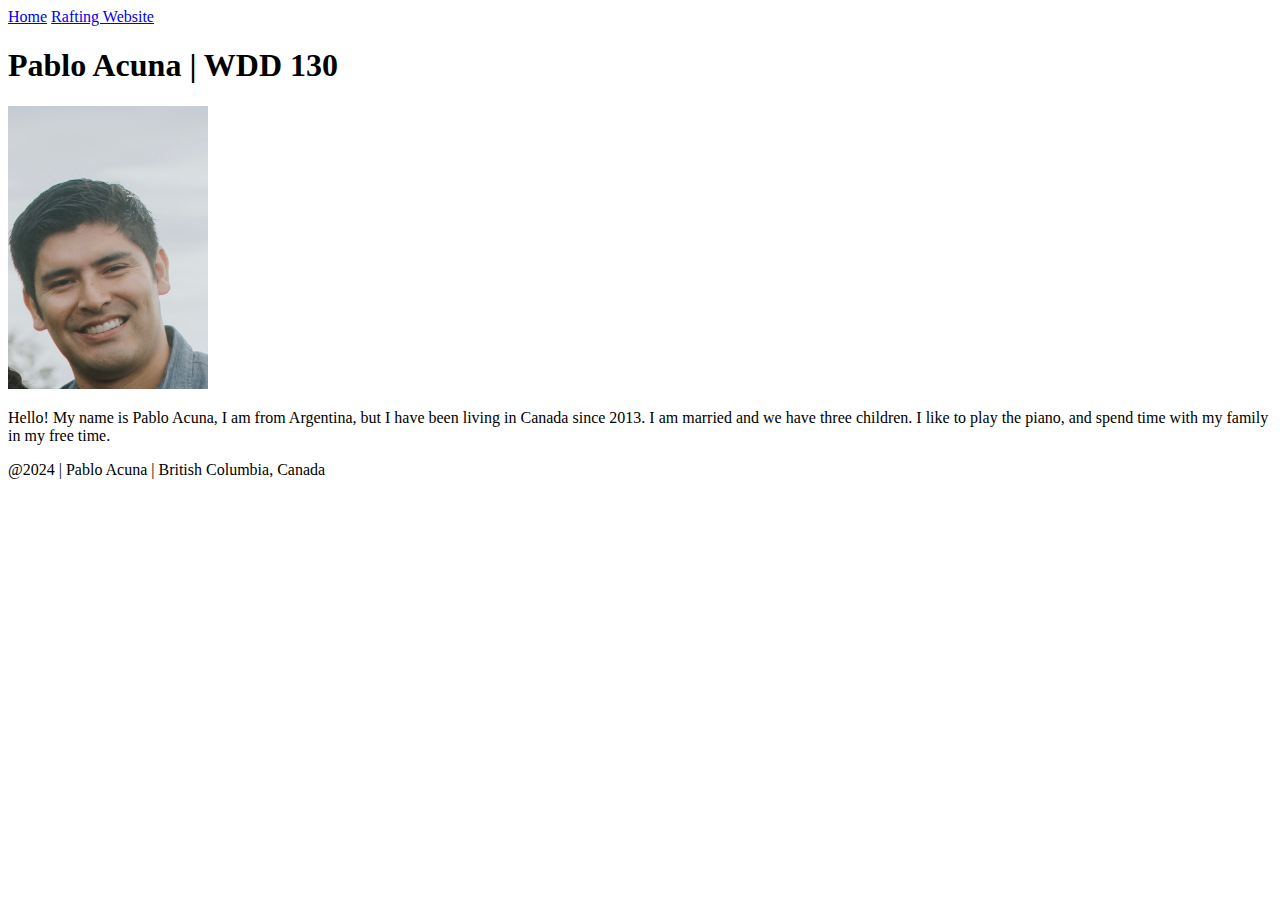
==== index.html @ 0d32b97b "first commit" ====
<!DOCTYPE html>
<html lang="en-US">
    <head>
     <meta charset="utf-8">
     <meta name="viewport" content="width=devide-width,initial-scale=1.0">
     <title>Pablo Acuna  | WDD 130</title>
    </head>
    <body>
        <header>
            <nav>
                <a href="#">Home</a>
                <a href="wwr/">Rafting Website</a>
            </nav>
        </header>
        <main>
            <h1>Pablo Acuna  | WDD 130</h1>
            <img src="images/profile.jpg" alt="Hello my name is Pablo Acuna " width="200">
            <p>Hello! My name is Pablo Acuna, I am from Argentina, but I have been living in Canada since 2013. I am married and we have three children. I like to play the piano, and spend time with my family in my free time.</p>
        </main>
        <footer>
            <p>@2024 | Pablo Acuna | British Columbia, Canada</p>
        </footer>
    </body>
    </html>
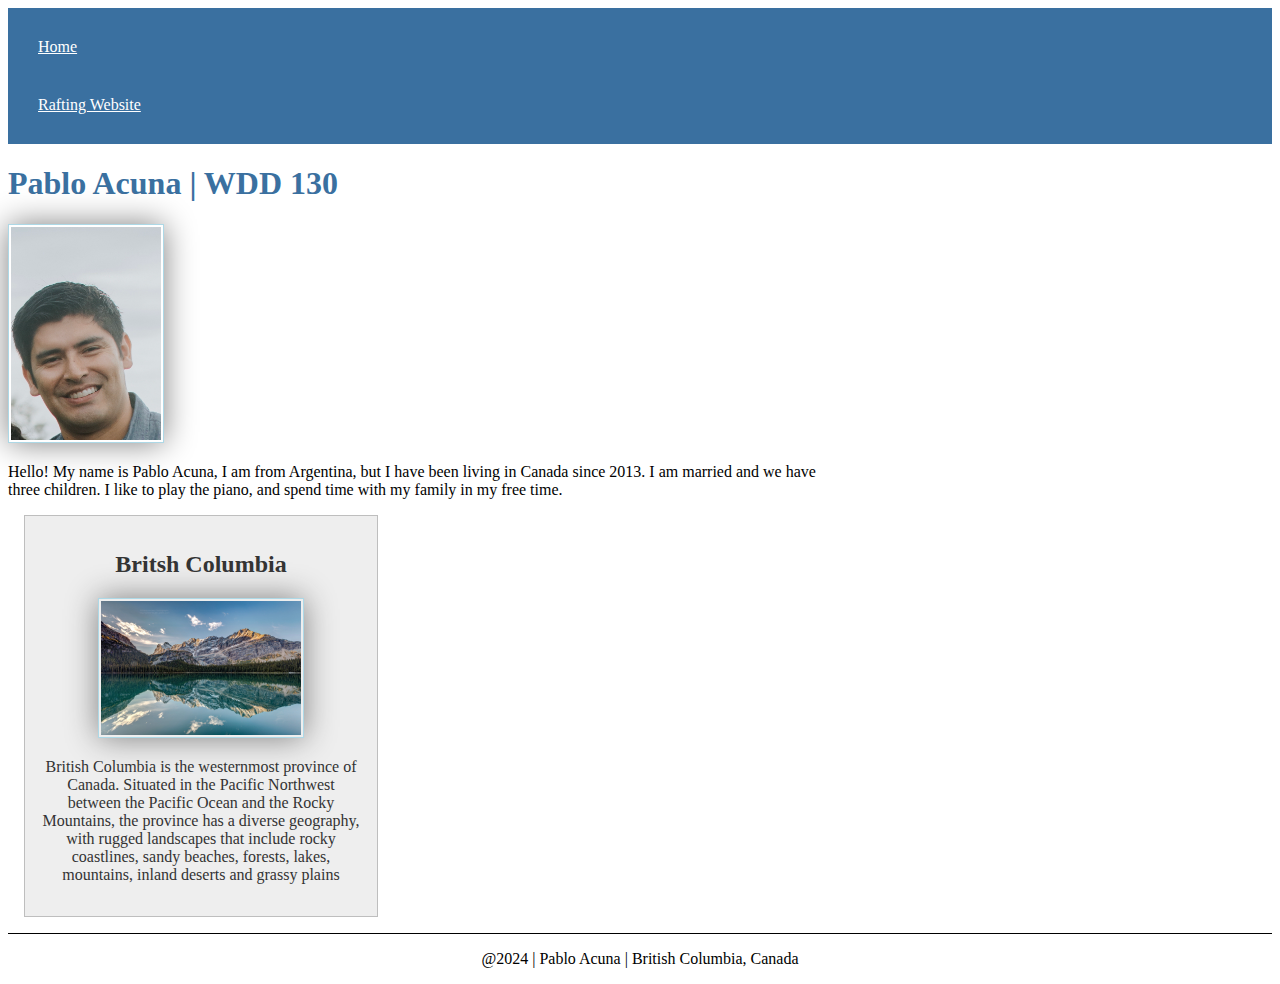
==== commit af3e6815: "Week 2 activities" ====
--- a/index.html
+++ b/index.html
@@ -3,7 +3,14 @@
     <head>
      <meta charset="utf-8">
      <meta name="viewport" content="width=devide-width,initial-scale=1.0">
+     <link rel= "stylesheet" href ="styles/styles.css">
+
+
      <title>Pablo Acuna  | WDD 130</title>
+     <meta name="description" content="The purpose of this page is to report my activities and to check my progress in the course">
+     <meta name="author" content="Pablo Acuna">
+     
+
     </head>
     <body>
         <header>
@@ -14,8 +21,15 @@
         </header>
         <main>
             <h1>Pablo Acuna  | WDD 130</h1>
-            <img src="images/profile.jpg" alt="Hello my name is Pablo Acuna " width="200">
+            <img src="images/profile.jpg" alt="Hello my name is Pablo Acuna " width ="200">
             <p>Hello! My name is Pablo Acuna, I am from Argentina, but I have been living in Canada since 2013. I am married and we have three children. I like to play the piano, and spend time with my family in my free time.</p>
+
+            <aside>
+                <h2>Britsh Columbia</h2>
+                <img src = "images/bc.jpg" alt ="landscape">
+                <p>British Columbia is the westernmost province of Canada. Situated in the Pacific Northwest between the Pacific Ocean and the Rocky Mountains, the province has a diverse geography, with rugged landscapes that include rocky coastlines, sandy beaches, forests, lakes, mountains, inland deserts and grassy plains</p>
+            </aside>
+
         </main>
         <footer>
             <p>@2024 | Pablo Acuna | British Columbia, Canada</p>
--- a/styles/styles.css
+++ b/styles/styles.css
@@ -0,0 +1,62 @@
+nav {
+background-color: rgb(58, 112, 160);
+padding: 10px;
+
+}
+
+nav a {
+    color:white;
+    display:block;
+    padding: 20px;
+
+}
+
+h1 {
+    color: rgb(58, 112, 160);
+}
+
+img {
+    width:150px;
+    height:auto;
+    border: 1px solid black;
+    padding: 2px;
+    box-shadow: 0 0 30px gray;
+}
+
+p {
+    padding: 0;
+}
+
+main {
+    max-width: 840px;
+}
+
+main img{
+    width:150px;
+    height: auto;
+    border: 1px solid lightblue;
+    padding: 2px;
+    box-shadow: 0 0 30px gray;
+
+}
+
+aside {
+    width: 20rem;
+    margin: 1rem;
+    border: 1px solid rgb(0 0 0 /0.2); /* 1 */
+    padding: 1rem;
+    background-color: #eee;
+    color: #333;
+    text-align: center;
+}
+
+aside img{
+    width: 200px;
+    height: auto;
+}
+
+footer{
+    margin-top:15px;
+    border-top: 1px solid #000;
+    text-align: center;
+}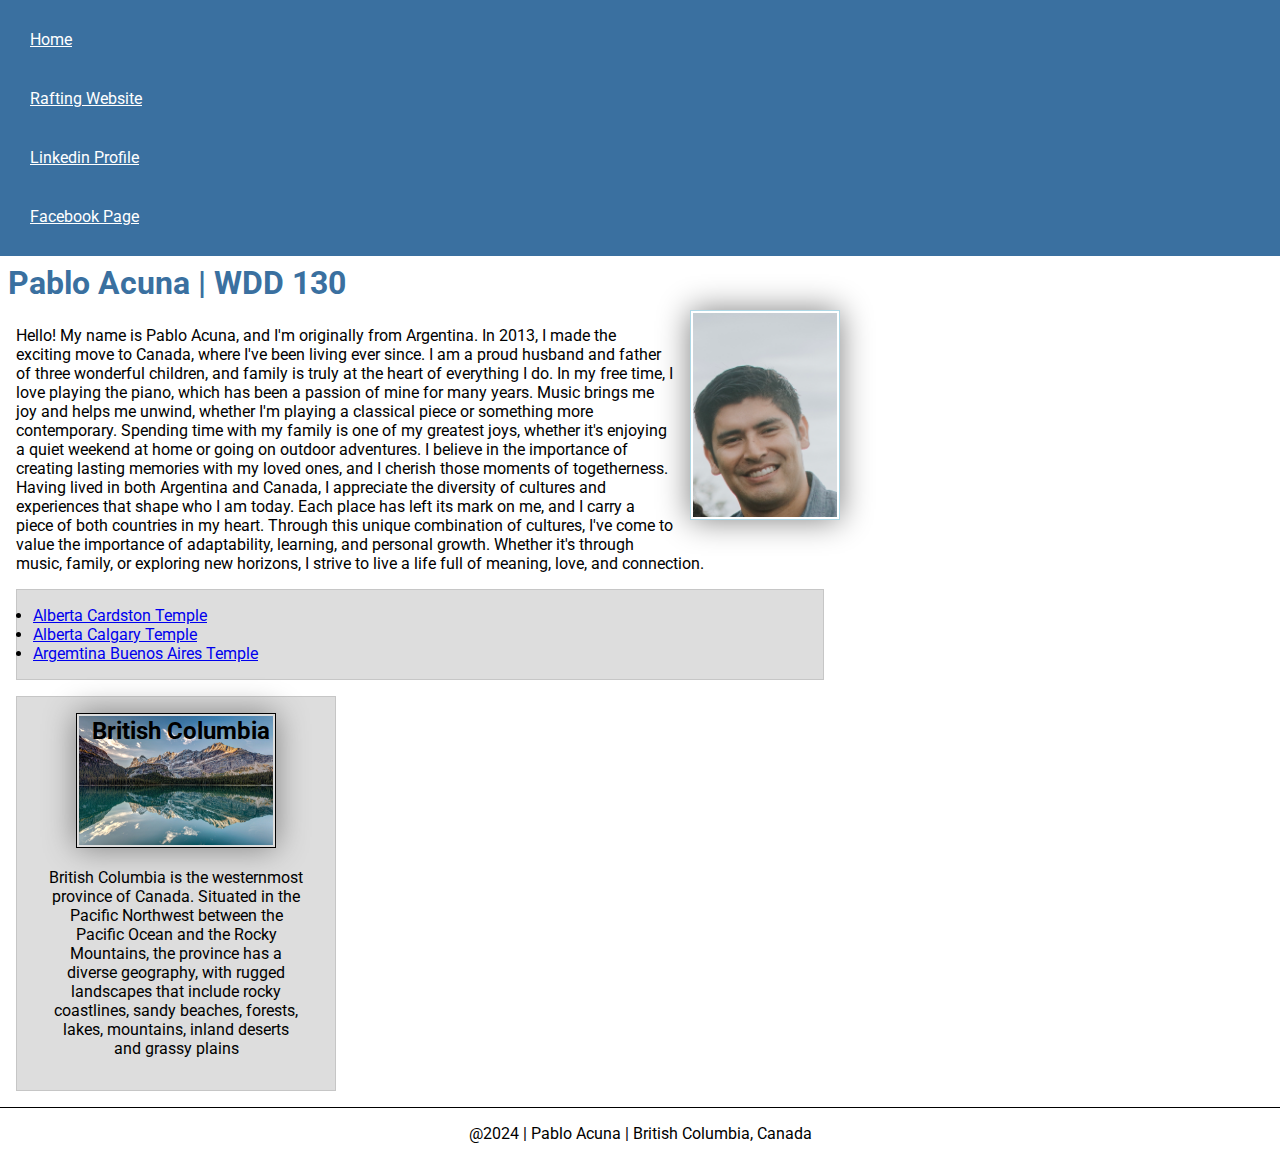
==== commit 12852563: "w03" ====
--- a/index.html
+++ b/index.html
@@ -4,6 +4,9 @@
      <meta charset="utf-8">
      <meta name="viewport" content="width=devide-width,initial-scale=1.0">
      <link rel= "stylesheet" href ="styles/styles.css">
+     <link rel="preconnect" href="https://fonts.googleapis.com">
+<link rel="preconnect" href="https://fonts.gstatic.com" crossorigin>
+<link href="https://fonts.googleapis.com/css2?family=Roboto&display=swap" rel="stylesheet">
 
 
      <title>Pablo Acuna  | WDD 130</title>
@@ -17,22 +20,35 @@
             <nav>
                 <a href="#">Home</a>
                 <a href="wwr/">Rafting Website</a>
+                <a href= "https://linkedin.com">Linkedin Profile</a>
+                <a href= "https://facebook.com">Facebook Page</a>
             </nav>
         </header>
+
         <main>
             <h1>Pablo Acuna  | WDD 130</h1>
             <img src="images/profile.jpg" alt="Hello my name is Pablo Acuna " width ="200">
-            <p>Hello! My name is Pablo Acuna, I am from Argentina, but I have been living in Canada since 2013. I am married and we have three children. I like to play the piano, and spend time with my family in my free time.</p>
+            <p>Hello! My name is Pablo Acuna, and I'm originally from Argentina. In 2013, I made the exciting move to Canada, where I've been living ever since. I am a proud husband and father of three wonderful children, and family is truly at the heart of everything I do. In my free time, I love playing the piano, which has been a passion of mine for many years. Music brings me joy and helps me unwind, whether I'm playing a classical piece or something more contemporary.
+               Spending time with my family is one of my greatest joys, whether it's enjoying a quiet weekend at home or going on outdoor adventures. I believe in the importance of creating lasting memories with my loved ones, and I cherish those moments of togetherness.
+               Having lived in both Argentina and Canada, I appreciate the diversity of cultures and experiences that shape who I am today. Each place has left its mark on me, and I carry a piece of both countries in my heart. Through this unique combination of cultures, I've come to value the importance of adaptability, learning, and personal growth. 
+                Whether it's through music, family, or exploring new horizons, I strive to live a life full of meaning, love, and connection.</p>
 
-            <aside>
-                <h2>Britsh Columbia</h2>
-                <img src = "images/bc.jpg" alt ="landscape">
-                <p>British Columbia is the westernmost province of Canada. Situated in the Pacific Northwest between the Pacific Ocean and the Rocky Mountains, the province has a diverse geography, with rugged landscapes that include rocky coastlines, sandy beaches, forests, lakes, mountains, inland deserts and grassy plains</p>
-            </aside>
+        <!-- Unordered List -->
+            <ul class= "box">
+                <li><a href="https://content.churchofjesuschrist.org/templesldsorg/bc/Temples/photo-galleries/cardston-alberta/400x250/cardston-alberta-temple-exterior-1126230-wallpaper.jpg" target="_blank">Alberta Cardston Temple</a></li>
+                <li><a href="https://content.churchofjesuschrist.org/templesldsorg/bc/Temples/photo-galleries/calgary-alberta/400x250/calgary-alberta-temple-lds-1058967-wallpaper.jpg" target="_blank">Alberta Calgary Temple</a></li>
+                <li><a href="https://content.churchofjesuschrist.org/templesldsorg/bc/Temples/photo-galleries/buenos-aires-argentina/400x250/buenos-airies-argentina-temple-1009069-wallpaper.jpg" target="_blank">Argemtina Buenos Aires Temple</a></li>
+            </ul>
 
         </main>
+        <aside class = "box indent">
+            <h2>British Columbia</h2>
+            <img src = "images/bc.jpg" alt ="landscape">
+            <p>British Columbia is the westernmost province of Canada. Situated in the Pacific Northwest between the Pacific Ocean and the Rocky Mountains, the province has a diverse geography, with rugged landscapes that include rocky coastlines, sandy beaches, forests, lakes, mountains, inland deserts and grassy plains</p>
+        </aside>
         <footer>
             <p>@2024 | Pablo Acuna | British Columbia, Canada</p>
         </footer>
     </body>
+    <!-- Dec 10th 2024 -->
     </html>--- a/styles/styles.css
+++ b/styles/styles.css
@@ -1,5 +1,30 @@
+* {
+  margin:0;
+  padding:0;
+  box-sizing: border-box; 
+
+}
+
+body{
+    font-size:16px;
+    font-family: Roboto, Arial, sans-serif;
+}
+
+
+
+/* Use of root */
+:root {
+
+    --background-color: rgb(58, 112, 160);
+    --padding: 2px;
+    --border: 1px;
+    --width:150px;
+    --height: auto;
+
+}
+
 nav {
-background-color: rgb(58, 112, 160);
+background-color: var(--background-color);
 padding: 10px;
 
 }
@@ -12,19 +37,21 @@
 }
 
 h1 {
-    color: rgb(58, 112, 160);
+    color: var(--background-color);
+    padding: .5rem;
 }
 
 img {
-    width:150px;
-    height:auto;
-    border: 1px solid black;
-    padding: 2px;
+    width:var(--width);
+    height:var(--height);
+    border: var(--border) solid black;
+    padding: var(--padding);
     box-shadow: 0 0 30px gray;
 }
 
 p {
     padding: 0;
+    margin: 1rem ;
 }
 
 main {
@@ -32,31 +59,57 @@
 }
 
 main img{
-    width:150px;
-    height: auto;
-    border: 1px solid lightblue;
-    padding: 2px;
+    width:var(--width);
+    height: var(--height);
+    border: var(--border) solid lightblue;
+    padding: var(--padding);
     box-shadow: 0 0 30px gray;
+    float: right;
+    margin: 0 0 1rem 1rem;
 
 }
 
 aside {
-    width: 20rem;
+    width: 20em;
     margin: 1rem;
-    border: 1px solid rgb(0 0 0 /0.2); /* 1 */
+    border: var(--border) solid rgb(0 0 0 /0.2); /* 1 */
     padding: 1rem;
     background-color: #eee;
     color: #333;
     text-align: center;
+    position: relative;
 }
 
 aside img{
     width: 200px;
-    height: auto;
+    height: var(--height);
+}
+
+aside h2 {
+    position:absolute;
+    top:20px;
+    left: 75px;
 }
 
 footer{
     margin-top:15px;
-    border-top: 1px solid #000;
+    border-top: var(--border) solid #000;
     text-align: center;
+}
+
+
+/* Class Selectors */
+
+.box {
+ margin: 1rem;
+ border:var(--border) solid rgb(0 0 0 /0.1);
+ padding: 1rem;
+ background-color: #ddd;
+ color: #000;
+
+}
+
+.indent {
+   padding-left: 1rem;
+
 }